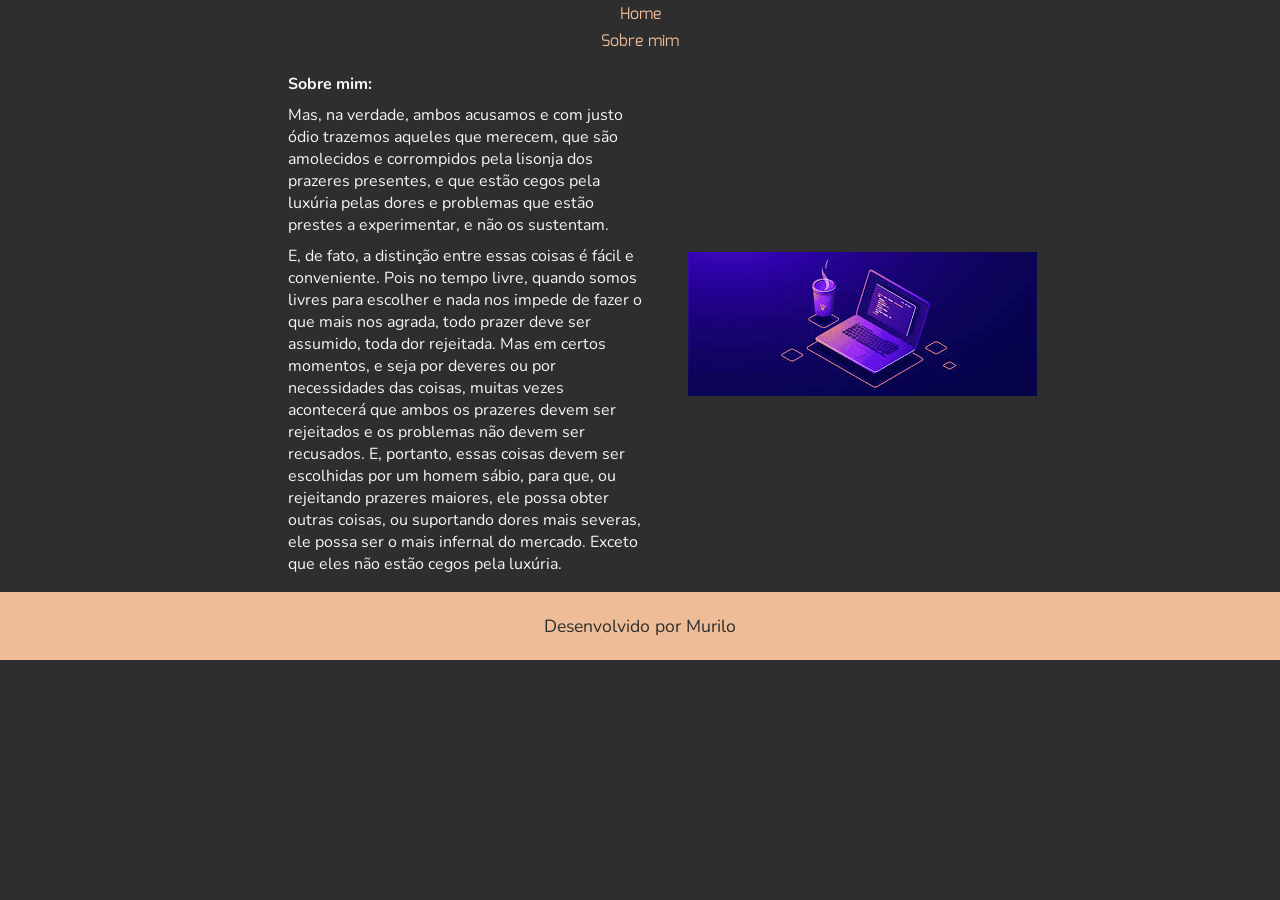
==== about.html @ b22bfc0d "add info" ====
<!DOCTYPE html>
<html pt="pt-br">
<head>
    <meta charset="UTF-8">
    <meta name="viewport" content="width=device-width, initial-scale=1.0">
    <title>Sobre mim</title>
    <link rel="stylesheet" href="style/style.css">
</head>
<body>
    <header class="Cabecalho">
        <nav>
            <a class="Cabecalho" href="index.html"> Home</a>
            <a class="Cabecalho" href="about.html">Sobre mim</a>
        </nav>
    </header>
    <main class="apresentacao2">
        <section class="distancia_das_letras">
            <h1 class="about">Sobre mim:</h1>
            <p class="about">Mas, na verdade, ambos acusamos e com justo ódio trazemos aqueles que merecem, que são amolecidos e corrompidos pela lisonja dos prazeres presentes, e que estão cegos pela luxúria pelas dores e problemas que estão prestes a experimentar, e não os sustentam.</p>
            <p class="about">E, de fato, a distinção entre essas coisas é fácil e conveniente. Pois no tempo livre, quando somos livres para escolher e nada nos impede de fazer o que mais nos agrada, todo prazer deve ser assumido, toda dor rejeitada. Mas em certos momentos, e seja por deveres ou por necessidades das coisas, muitas vezes acontecerá que ambos os prazeres devem ser rejeitados e os problemas não devem ser recusados. E, portanto, essas coisas devem ser escolhidas por um homem sábio, para que, ou rejeitando prazeres maiores, ele possa obter outras coisas, ou suportando dores mais severas, ele possa ser o mais infernal do mercado. Exceto que eles não estão cegos pela luxúria.</p>
        </section>
        <img class="imagem"  src="assets/images.jpg">
    </main>
    <footer class="rodape">
        Desenvolvido por Murilo
    </footer>   
</body>
</html>
---- style/style.css ----
@import url('https://fonts.googleapis.com/css2?family=Nunito:ital,wght@1,600&display=swap');
 @import url('https://fonts.googleapis.com/css2?family=Mina&display=swap');

 :root{
    --cor-primaria: #2e2e2e;
    --cor-seundaria: #f6f6f6;
    --cor-terciaria: #efbc98;
    --fonte-principal:'Nunito', sans-serif;     
 }

*{ margin: 0%;
padding:  0%;
}
body{ 
    box-sizing: border-box;
    background-color: var(--cor-primaria);
    color: var(--cor-seundaria);}

.Cabecalho{ 
font-family: 'Mina', sans-serif;
font-size: 1.0rem;
color: Var(--cor-terciaria);
display: flex;
justify-content: center;
text-align: center;
padding: 1px;
text-decoration: none;
}

strong{
    color:var(--cor-seundaria)
}
h1{
    font-weight: bold;
}
span{
    color: var(--cor-terciaria);
    border: 1px solid var(--cor-seundaria);
    border-radius: 16%;
    padding: 3px;
}
span2{
    color: var(--cor-terciaria);

}
.apresentacao {
    padding: 8% 19%;
    display: flex;
    align-items: center;
    justify-content: space-between;
}
.apresentacao2{
    padding: 1% 19%;
    display: flex;
    align-items: center;
    justify-content: space-between;
}
.distancia_das_letras {
    width: 4000px
}
.about{
    padding: 1% 10% ;
    font-family: var(--fonte-principal);
    font-size: 1.0rem;
}
.tamanho_titulo {
    font-size: 2.0rem;
    font-family: 'Mina', sans-serif;
}
.fonte_texto{
    width: 100%;
    font-size: 1.25rem;
    font-family: var(--fonte-principal);
    font-weight: 600;
}
.links{
    font-family: var(--fonte-principal);
    font-size: 1.0rem;
    display: flex;
    flex-direction: column;
    align-items: center;
    gap: 40px;
    justify-content: space-between
}
.estilo_link{
    display: flex;
    justify-content: center;
    color: var(--cor-terciaria);
    width: 140px;
    text-align: center;
    padding: 9.5px 0 ;
    font-family: 'Nunito' sans-serif ;
    font-weight: 600;
    font-size: 1.0rem;
    text-decoration: none;
    border: 2px solid var(--cor-terciaria);
    width: 200px;
    border-radius: 10%;
    gap: 10px;
}
.estilo_link:hover{
 background: #272727;
 border: 2px solid var(--cor-seundaria)

}
.imagem {
 width: 50%
}
.rodape{
    text-align: center;
    padding: 22px 15px;
    color: var(--cor-primaria);
    background-color: var(--cor-terciaria) ;
    font-family: 'Nunito', sans-serif ;
    font-size: 1.1rem; 
}


.Cabecalho:hover{
    color: var(--cor-seundaria);
}
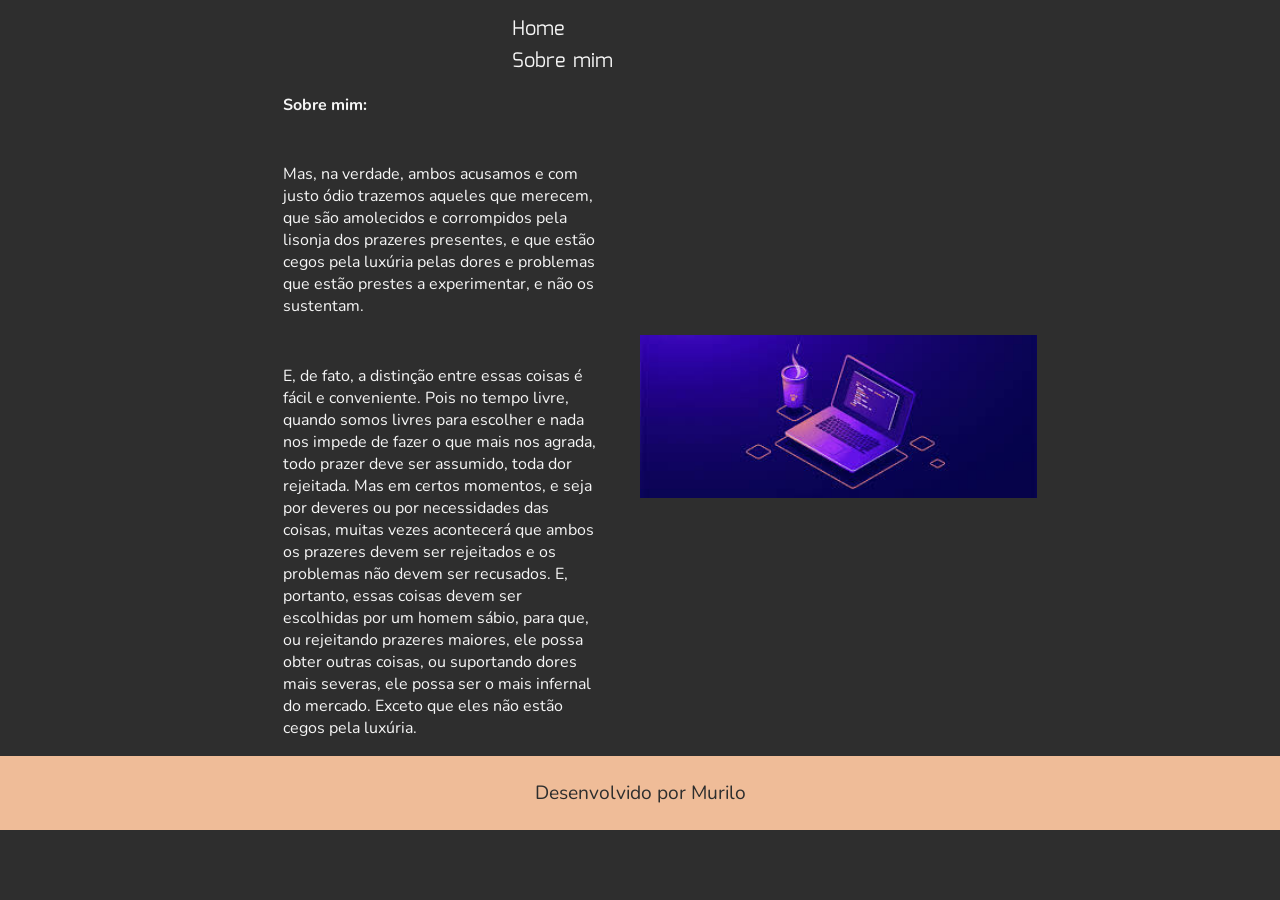
==== commit d613d180: "index.html" ====
--- a/about.html
+++ b/about.html
@@ -7,10 +7,10 @@
     <link rel="stylesheet" href="style/style.css">
 </head>
 <body>
-    <header class="Cabecalho">
-        <nav>
-            <a class="Cabecalho" href="index.html"> Home</a>
-            <a class="Cabecalho" href="about.html">Sobre mim</a>
+    <header class="cabecalho">
+        <nav class="cabecalho_menu">
+            <a class="cabecalho_link" href="index.html"> Home</a>
+            <a class="cabecalho_link" href="about.html">Sobre mim</a>
         </nav>
     </header>
     <main class="apresentacao2">
--- a/style/style.css
+++ b/style/style.css
@@ -8,28 +8,30 @@
     --fonte-principal:'Nunito', sans-serif;     
  }
 
-*{ margin: 0%;
-padding:  0%;
+*{ margin: 0;
+padding:  0;
 }
 body{ 
     box-sizing: border-box;
     background-color: var(--cor-primaria);
     color: var(--cor-seundaria);}
 
-.Cabecalho{ 
+.cabecalho{ 
+    padding: 1% 0% 0% 40%;
+}
+.cabecalho_menu{
+    display: flex;
+    gap: 0px;
+    flex-direction: column;
+}
+.cabecalho_link{
 font-family: 'Mina', sans-serif;
-font-size: 1.0rem;
-color: Var(--cor-terciaria);
-display: flex;
-justify-content: center;
-text-align: center;
-padding: 1px;
+font-size: 1.25rem;
+color: var(--cor-seundaria);
 text-decoration: none;
 }
 
-strong{
-    color:var(--cor-seundaria)
-}
+
 h1{
     font-weight: bold;
 }
@@ -37,17 +39,18 @@
     color: var(--cor-terciaria);
     border: 1px solid var(--cor-seundaria);
     border-radius: 16%;
-    padding: 3px;
+    padding: 1px;
 }
 span2{
     color: var(--cor-terciaria);
 
 }
 .apresentacao {
-    padding: 8% 19%;
+    padding: 5% 15%;
     display: flex;
     align-items: center;
     justify-content: space-between;
+    
 }
 .apresentacao2{
     padding: 1% 19%;
@@ -56,7 +59,10 @@
     justify-content: space-between;
 }
 .distancia_das_letras {
-    width: 4000px
+    width: 50%;
+    display: flex;
+    flex-direction: column;
+    gap: 40px;
 }
 .about{
     padding: 1% 10% ;
@@ -64,41 +70,42 @@
     font-size: 1.0rem;
 }
 .tamanho_titulo {
-    font-size: 2.0rem;
+    width: 50%;
+    font-size: 2.25rem;
     font-family: 'Mina', sans-serif;
 }
 .fonte_texto{
     width: 100%;
-    font-size: 1.25rem;
+    font-size: 2.15rem;
     font-family: var(--fonte-principal);
-    font-weight: 600;
+    font-weight: 500;
 }
 .links{
-    font-family: var(--fonte-principal);
-    font-size: 1.0rem;
     display: flex;
     flex-direction: column;
+    justify-content: center;
+    font-family: var(--fonte-principal);
+    font-size: 1.15rem;
     align-items: center;
     gap: 40px;
-    justify-content: space-between
+
 }
-.estilo_link{
+.estilo_links{
     display: flex;
     justify-content: center;
+    gap: 30px;
     color: var(--cor-terciaria);
-    width: 140px;
+    width: 40%;
     text-align: center;
-    padding: 9.5px 0 ;
+    padding: 15px 0px;
     font-family: 'Nunito' sans-serif ;
     font-weight: 600;
-    font-size: 1.0rem;
+    font-size: 1.70rem;
     text-decoration: none;
-    border: 2px solid var(--cor-terciaria);
-    width: 200px;
-    border-radius: 10%;
-    gap: 10px;
+    border: 3px solid var(--cor-terciaria);
+    border-radius: 9px;  
 }
-.estilo_link:hover{
+.estilo_links:hover{
  background: #272727;
  border: 2px solid var(--cor-seundaria)
 
@@ -108,16 +115,31 @@
 }
 .rodape{
     text-align: center;
-    padding: 22px 15px;
+    padding: 24px 15px;
     color: var(--cor-primaria);
     background-color: var(--cor-terciaria) ;
     font-family: 'Nunito', sans-serif ;
-    font-size: 1.1rem; 
+    font-size: 1.20rem; 
 }
 
 
-.Cabecalho:hover{
-    color: var(--cor-seundaria);
+.cabecalho_link:hover{
+    color: #efbc98  ;
 }
 
-  +
+@media (max-width: 1200px) {
+    .cabecalho{
+        padding: 10%;
+    }
+    
+    .cabecalho_menu{
+        justify-content: center;
+    }
+    .apresentacao{
+        flex-direction:column-reverse ;
+    }
+    .distancia_das_letras{
+      width: 50%;  
+    }
+}
